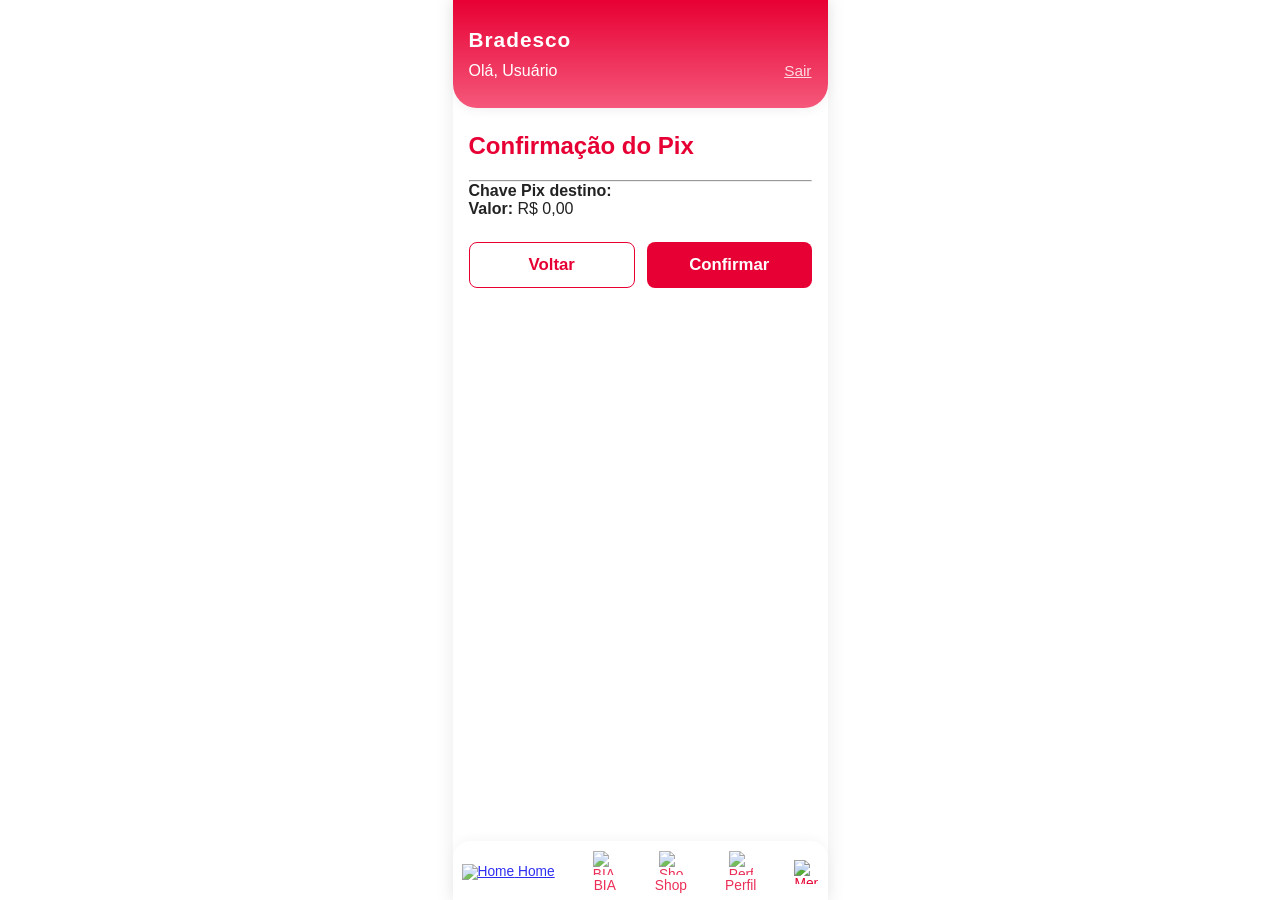
==== frontEnd/confirmacao.html @ d81c0b74 "Projeto" ====
<!DOCTYPE html>
<html lang="pt-BR">

<head>
  <meta charset="UTF-8">
  <title>Confirmação do Pix</title>
  <meta name="viewport" content="width=device-width, initial-scale=1.0">
  <link rel="stylesheet" href="style.css">
</head>

<body>
  <div class="app-container">
    <header class="app-header">
      <div class="header-top">
        <span class="logo">Bradesco</span>
      </div>
      <div class="header-user">
        <span id="user-nome">Olá, Usuário</span>
        <span class="logout">Sair</span>
      </div>
    </header>
    <main>
      <section class="pix-area">
        <h2 style="color:#e70033;font-weight:700;">Confirmação do Pix</h2>
        <hr class="pix-divider" />
        <div id="pix-confirmacao-info" style="margin-bottom:24px;">
          <!-- Informações do Pix preenchidas via JS -->
        </div>
        <div class="pix-btns">
          <button type="button" class="pix-btn-cancelar" onclick="window.location.href='valor.html'">Voltar</button>
          <button type="button" class="pix-btn-continuar" id="btn-confirmar-pix">Confirmar</button>
        </div>
      </section>
    </main>
    <footer class="app-footer">
      <div class="footer-menu">
        <div class="footer-item">
          <a href="home.html">
            <img src="https://img.icons8.com/ios-filled/24/e70033/home.png" alt="Home" />
            <span>Home</span>
          </a>
        </div>
        <div class="footer-item">
          <img src="https://img.icons8.com/ios-filled/24/e70033/robot-3.png" alt="BIA" />
          <span>BIA</span>
        </div>
        <div class="footer-item">
          <img src="https://img.icons8.com/ios-filled/24/e70033/shop.png" alt="Shop" />
          <span>Shop</span>
        </div>
        <div class="footer-item">
          <img src="https://img.icons8.com/ios-filled/24/e70033/user-male-circle.png" alt="Perfil" />
          <span>Perfil</span>
        </div>
        <div class="footer-item active">
          <img src="https://img.icons8.com/ios-filled/24/e70033/menu.png" alt="Menu" />
        </div>
      </div>
    </footer>
  </div>
  <script>
    // Exibe nome do usuário logado
    (function() {
      const userData = localStorage.getItem('usuarioLogado');
      let nome = 'Usuário';
      if (userData) {
        try {
          const user = JSON.parse(userData);
          nome = user.nome || nome;
        } catch {}
      }
      document.getElementById('user-nome').textContent = 'Olá, ' + nome;
    })();

    // Exibe informações do Pix usando localStorage
    const chave = localStorage.getItem('chavePix') || '';
    const valor = localStorage.getItem('valorPix') || '';
    document.getElementById('pix-confirmacao-info').innerHTML = `
        <p><strong>Chave Pix destino:</strong> ${chave}</p>
        <p><strong>Valor:</strong> R$ ${Number(valor).toLocaleString('pt-BR', { minimumFractionDigits: 2, maximumFractionDigits: 2 })}</p>
      `;

    document.getElementById('btn-confirmar-pix').onclick = async function () {
      // Busca dados necessários
      const userData = localStorage.getItem('usuarioLogado');
      const chavePix = localStorage.getItem('chavePix');
      const valorPix = localStorage.getItem('valorPix');
      if (!userData || !chavePix || !valorPix) {
        alert("Dados insuficientes para realizar o Pix.");
        return;
      }
      let contaOrigemId = null;
      try {
        const user = JSON.parse(userData);
        contaOrigemId = user.contaId || user.conta_id || user.idConta || user.id || user.contaId;
        // Se não veio o id da conta no login, busque pelo backend
        if (!contaOrigemId && user.nome && user.saldo !== undefined) {
          // Buscar conta pelo email salvo no localStorage
          const email = localStorage.getItem('emailUsuario');
          if (email) {
            const resp = await fetch(`http://localhost:8080/conta/por-email?email=${encodeURIComponent(email)}`);
            if (resp.ok) {
              const conta = await resp.json();
              contaOrigemId = conta.contaId || conta.id || conta.conta_id;
            }
          }
        }
      } catch {}
      if (!contaOrigemId) {
        alert("Não foi possível identificar sua conta para transferir.");
        return;
      }

      // Buscar conta destino pelo email/chave Pix
      let contaDestinoId = null;
      try {
        const resp = await fetch(`http://localhost:8080/pix/conta/por-chave?chave=${encodeURIComponent(chavePix)}`);
        if (resp.ok) {
          const conta = await resp.json();
          contaDestinoId = conta.contaId || conta.id || conta.conta_id;
        }
      } catch {}
      if (!contaDestinoId) {
        alert("Não foi possível identificar a conta de destino para a chave: " + chavePix);
        return;
      }

      // Chama o endpoint de transferência Pix
      try {
        const resp = await fetch(`http://localhost:8080/pix/transferir?contaOrigem=${contaOrigemId}&contaDestino=${contaDestinoId}&valor=${encodeURIComponent(valorPix)}`, {
          method: "POST"
        });
        if (resp.ok) {
          window.location.href = "comprovante.html";
        } else {
          const msg = await resp.text();
          alert("Erro ao transferir Pix: " + msg);
        }
      } catch (e) {
        alert("Erro ao transferir Pix.");
      }
    };
  </script>
</body>

</html>
---- frontEnd/style.css ----
* {
  margin: 0;
  padding: 0;
  box-sizing: border-box;
  font-family: Arial, sans-serif;
}

:root {
  --primary: #e70033;
  --primary-light: #f5587b;
  --background: #fff;
  --menu-bg: #f7f7f7;
  --footer-bg: #fff;
  --shadow: 0 2px 12px 0 rgba(0, 0, 0, .06);
}

body {
  background: var(--background);
  font-family: 'Segoe UI', Arial, sans-serif;
  margin: 0;
  min-height: 100vh;
  color: #222;
}

.app-container {
  max-width: 375px;
  margin: 0 auto;
  box-shadow: 0 0 16px 4px rgba(0, 0, 0, 0.06);
  background: #fff;
  min-height: 100vh;
  position: relative;
}

.app-header {
  background: linear-gradient(180deg, var(--primary) 0%, var(--primary-light) 100%);
  color: #fff;
  padding: 28px 16px 22px 16px;
  border-radius: 0 0 24px 24px;
  box-shadow: var(--shadow);
  position: relative;
}

.header-top {
  display: flex;
  justify-content: space-between;
  align-items: center;
}

.logo {
  font-weight: bold;
  font-size: 1.3rem;
  letter-spacing: 1px;
}

.header-icons {
  display: flex;
  align-items: center;
}

.icon-bell {
  position: relative;
  display: flex;
  align-items: center;
  cursor: pointer;
}

.icon-bell img {
  width: 26px;
  height: 26px;
}

.icon-bell .badge {
  position: absolute;
  top: -8px;
  right: -8px;
  background: #44e060;
  color: #fff;
  font-size: 0.7rem;
  font-weight: bold;
  border-radius: 8px;
  padding: 2px 5px;
  min-width: 20px;
  text-align: center;
  z-index: 2;
}

.header-user {
  display: flex;
  justify-content: space-between;
  align-items: center;
  margin-top: 10px;
  margin-bottom: 6px;
}

.header-user .logout {
  font-size: 0.96rem;
  opacity: 0.8;
  cursor: pointer;
  text-decoration: underline;
}

.saldo-area {
  text-align: center;
  margin-bottom: 18px;
}

.saldo-btn {
  background: rgba(255, 255, 255, 0.14);
  border: none;
  color: #fff;
  font-size: 1.12rem;
  font-weight: 600;
  border-radius: 16px;
  padding: 8px 20px;
  cursor: pointer;
  margin-bottom: 8px;
  display: inline-flex;
  align-items: center;
  gap: 8px;
  transition: background 0.2s;
}

.saldo-btn:hover {
  background: rgba(255, 255, 255, 0.22);
}

.saldo-valor {
  background: #fff;
  color: var(--primary);
  display: inline-block;
  border-radius: 10px;
  padding: 6px 28px;
  font-size: 1.45rem;
  font-weight: bold;
  letter-spacing: 1px;
  box-shadow: 0 1px 6px rgba(231, 0, 51, 0.08);
  margin-bottom: 4px;
  min-width: 140px;
  cursor: pointer;
  transition: background 0.2s, color 0.2s;
}

.saldo-valor.oculto {
  letter-spacing: 8px;
  color: #bbb;
  background: #eee;
}

.eye {
  margin-left: 5px;
  vertical-align: middle;
}

.menu-row {
  margin-top: 18px;
  display: flex;
  justify-content: space-between;
  gap: 8px;
}

.menu-item {
  display: flex;
  flex-direction: column;
  align-items: center;
  cursor: pointer;
  padding: 0;
  margin: 0 2px;
  width: 36px;
}

.menu-item img {
  background: rgba(255, 255, 255, 0.12);
  border-radius: 50%;
  padding: 7px;
  width: 36px;
  height: 36px;
  margin-bottom: 2px;
  display: block;
}

.menu-item span {
  font-size: 0.82rem;
  margin-top: 2px;
  text-align: center;
  width: 100%;
  line-height: 1.1;
  color: #fff;
  pointer-events: none;
}

.menu-item {
  position: relative;
}

.menu-item img {
  z-index: 1;
}

.menu-item span {
  z-index: 0;
  user-select: none;
}

main {
  background: var(--background);
}

.favoritos {
  padding: 22px 16px 12px 16px;
}

.favoritos h2 {
  font-size: 1.09rem;
  color: #444;
  margin-bottom: 10px;
}

.fav-grid {
  display: flex;
  flex-wrap: wrap;
  gap: 50px;
  /* valor aumentado para mais separação */
}

.fav-item {
  background: #fff;
  border-radius: 16px;
  box-shadow: 0 2px 8px 0 rgba(0, 0, 0, .07);
  padding: 18px 10px 10px 10px;
  width: 80px;
  display: flex;
  flex-direction: column;
  align-items: center;
  cursor: pointer;
  outline: none;
  position: relative;
  transition: box-shadow 0.15s, transform 0.13s;
}

.fav-item:active,
.fav-item:focus {
  box-shadow: 0 6px 24px 0 rgba(231, 0, 51, 0.13);
  transform: scale(1.03);
}

.fav-icon {
  width: 34px;
  height: 34px;
  margin-bottom: 7px;
  transition: transform 0.18s cubic-bezier(.4, 1.3, .6, 1);
}

.fav-item:hover .fav-icon,
.fav-item:focus .fav-icon {
  transform: scale(1.18);
}

.pix-icon {
  background: url('https://i.ibb.co/0Vz336Rg/icons8-foto-34.png') no-repeat center/contain;
  width: 34px;
  height: 34px;
  display: block;
}

.fav-label {
  font-size: 0.70rem;
  color: var(--primary);
  font-weight: 600;
  text-align: center;
}

/* Footer */
.app-footer {
  position: fixed;
  left: 0;
  right: 0;
  bottom: 0;
  width: 100%;
  max-width: 375px;
  margin: 0 auto;
  background: var(--footer-bg);
  box-shadow: 0 -2px 12px 0 rgba(0, 0, 0, .04);
  border-radius: 18px 18px 0 0;
  z-index: 100;
}

.footer-menu {
  display: flex;
  justify-content: space-between;
  align-items: center;
  padding: 7px 8px 5px 8px;
}

.footer-item {
  display: flex;
  flex-direction: column;
  align-items: center;
  font-size: 0.86rem;
  color: #e70033;
  opacity: 0.82;
  cursor: pointer;
  gap: 2px;
  padding: 3px 1px 2px 1px;
  transition: opacity 0.13s;
}

.footer-item.active {
  opacity: 1;
}

.footer-item img {
  width: 24px;
  height: 24px;
  margin-bottom: 1px;
}

.login-bg {
  min-height: 100vh;
  background: #f5f6fa;
  display: flex;
  align-items: center;
  justify-content: center;
}

.login-container {
  background: #fff;
  border-radius: 18px;
  box-shadow: 0 2px 16px 0 rgba(0, 0, 0, 0.10);
  padding: 38px 28px 28px 28px;
  max-width: 340px;
  width: 100%;
  display: flex;
  flex-direction: column;
  align-items: center;
}

.bradesco-logo {
  width: 90px;
  margin-bottom: 18px;
}

.login-title {
  font-size: 1.25rem;
  color: #e70033;
  margin-bottom: 18px;
  font-weight: 700;
  text-align: center;
}

.login-form {
  width: 100%;
  display: flex;
  flex-direction: column;
  gap: 14px;
}

.login-form input {
  padding: 12px 14px;
  border: 1.5px solid #e0e0e0;
  border-radius: 10px;
  font-size: 1rem;
  outline: none;
  transition: border 0.2s;
}

.login-form input:focus {
  border: 1.5px solid #e70033;
}

.login-form button {
  background: #e70033;
  color: #fff;
  border: none;
  border-radius: 10px;
  padding: 12px 0;
  font-size: 1.08rem;
  font-weight: 600;
  cursor: pointer;
  margin-top: 6px;
  transition: background 0.18s;
}

.login-form button:hover {
  background: #c9002b;
}

.login-link {
  display: block;
  margin-top: 8px;
  font-size: 0.97rem;
  color: #e70033;
  text-align: center;
  text-decoration: underline;
  opacity: 0.85;
}

@media (max-width: 500px) {
  .app-container {
    max-width: 100vw;
    border-radius: 0;
  }

  .app-footer {
    max-width: 100vw;
    border-radius: 0;
  }
}

@media (max-width: 375px) {
  .menu-row {
    gap: 2px;
  }

  .fav-item {
    width: 70px;
  }
}

/* Scrollbar hidden for mobile look */
body,
.app-container {
  -ms-overflow-style: none;
  scrollbar-width: none;
}

body::-webkit-scrollbar,
.app-container::-webkit-scrollbar {
  display: none;
}

/* Área Pix */
.pix-area {
  padding: 24px 16px;
}

.pix-area h2 {
  color: #e70033;
  font-size: 1.5rem;
  margin-bottom: 20px;
  font-weight: 700;
}

.pix-grid {
  display: grid;
  grid-template-columns: repeat(3, 1fr);
  gap: 24px 12px;
  justify-items: center;
  margin-top: 10px;
}

.pix-item {
  background: #fff;
  border-radius: 16px;
  box-shadow: 0 2px 8px rgba(0, 0, 0, 0.06);
  display: flex;
  flex-direction: column;
  align-items: center;
  padding: 18px 8px 10px 8px;
  cursor: pointer;
  transition: box-shadow 0.2s, transform 0.2s;
  min-width: 90px;
  min-height: 110px;
}

.pix-item:hover {
  box-shadow: 0 4px 16px rgba(231, 0, 51, 0.12);
  transform: translateY(-2px) scale(1.03);
}

.pix-item img {
  width: 50px;
  height: 50px;
  margin-bottom: 10px;
}

.pix-item span {
  color: #e70033;
  font-size: 1rem;
  font-weight: 500;
  text-align: center;
}

.pix-btns {
  display: flex;
  justify-content: center;
  gap: 12px;
  margin-top: 10px;
}

/* Botão único ocupa 100% da largura */
.pix-btns .pix-btn-continuar:only-child {
  flex: 1 1 100%;
  width: 100%;
  max-width: 100%;
  display: block;
}

/* Se houver só um botão dentro de .pix-btns, ele ocupa 100% */
.pix-btns:only-child,
.pix-btns:has(.pix-btn-continuar:only-child) {
  justify-content: center;
}

.pix-btn-continuar {
  flex: 1;
  background: #e70033;
  color: #fff;
  border: none;
  border-radius: 8px;
  padding: 12px 0;
  font-size: 1.05rem;
  font-weight: 600;
  cursor: pointer;
  transition: background 0.18s, color 0.18s;
}

.pix-btn-cancelar {
  flex: 1;
  background: #fff;
  color: #e70033;
  border: 1.5px solid #e70033;
  border-radius: 8px;
  padding: 12px 0;
  font-size: 1.05rem;
  font-weight: 600;
  cursor: pointer;
  transition: background 0.18s, color 0.18s;
}

.pix-btn-cancelar:hover {
  background: #f7f7f7;
}
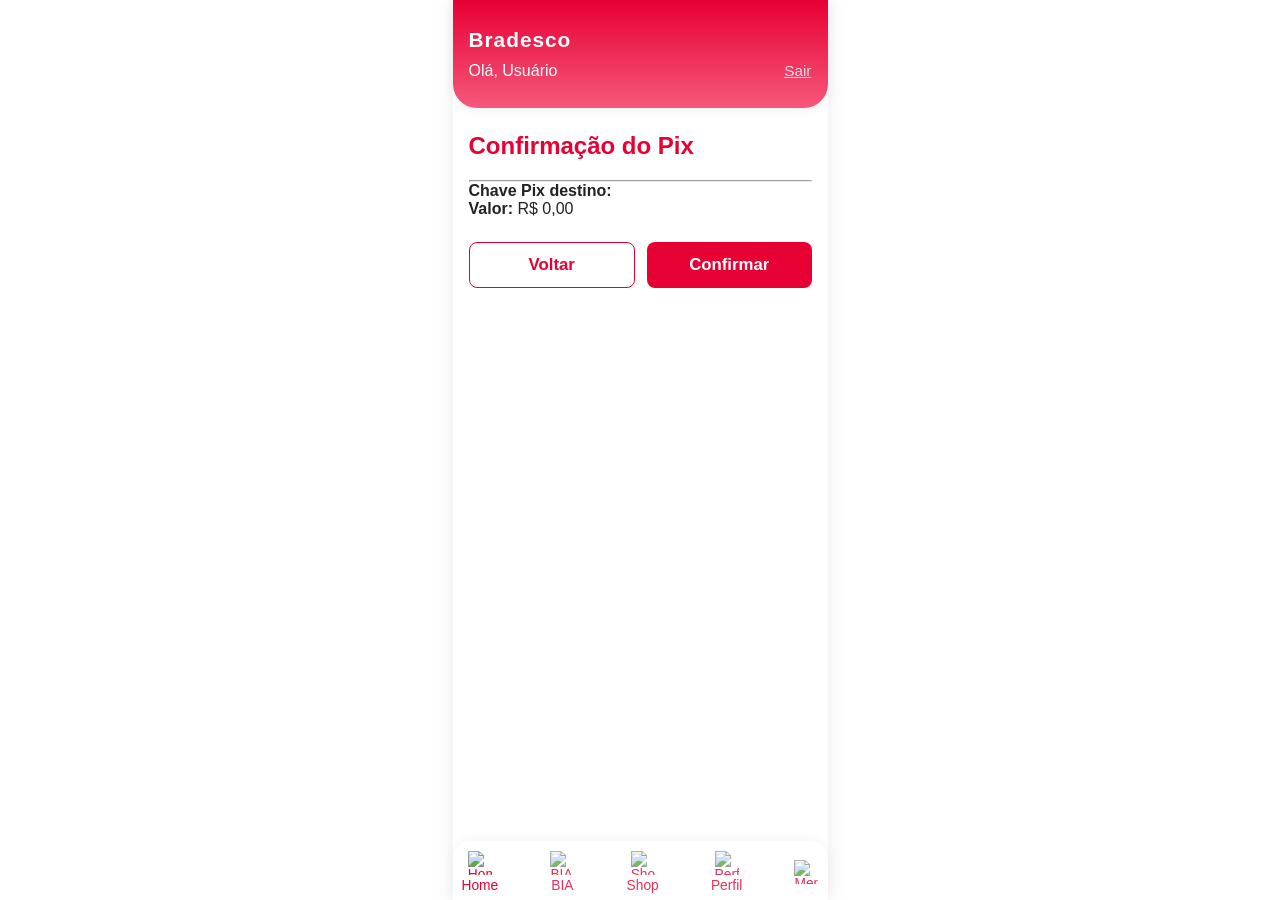
==== commit 508507a0: "Tela de extratos" ====
--- a/frontEnd/confirmacao.html
+++ b/frontEnd/confirmacao.html
@@ -34,11 +34,9 @@
     </main>
     <footer class="app-footer">
       <div class="footer-menu">
-        <div class="footer-item">
-          <a href="home.html">
-            <img src="https://img.icons8.com/ios-filled/24/e70033/home.png" alt="Home" />
-            <span>Home</span>
-          </a>
+        <div class="footer-item active" onclick="window.location.href='home.html'" tabindex="0">
+          <img src="https://img.icons8.com/ios-filled/24/e70033/home.png" alt="Home" />
+          <span>Home</span>
         </div>
         <div class="footer-item">
           <img src="https://img.icons8.com/ios-filled/24/e70033/robot-3.png" alt="BIA" />
@@ -52,7 +50,7 @@
           <img src="https://img.icons8.com/ios-filled/24/e70033/user-male-circle.png" alt="Perfil" />
           <span>Perfil</span>
         </div>
-        <div class="footer-item active">
+        <div class="footer-item">
           <img src="https://img.icons8.com/ios-filled/24/e70033/menu.png" alt="Menu" />
         </div>
       </div>
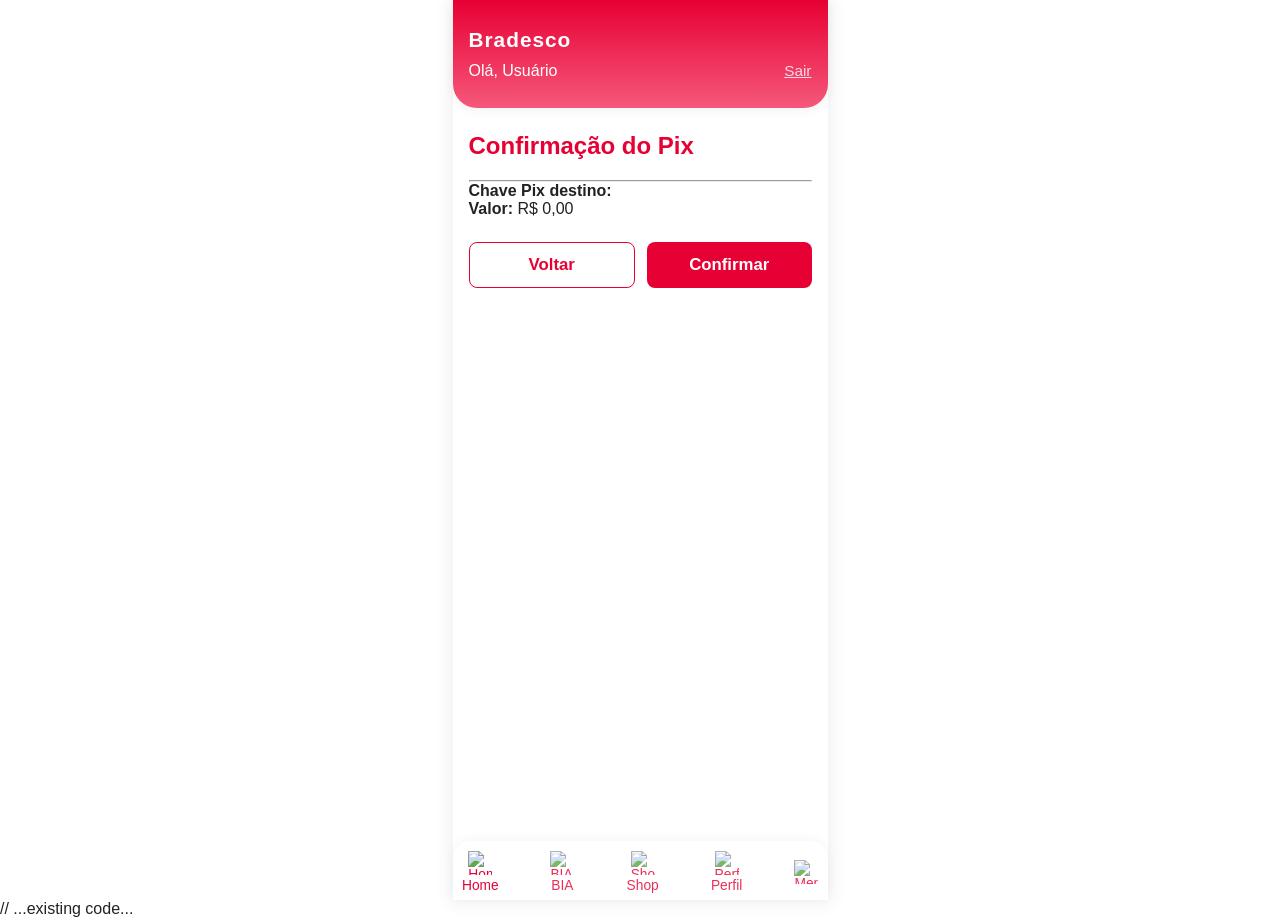
==== commit 89fa2941: "alterações" ====
--- a/frontEnd/confirmacao.html
+++ b/frontEnd/confirmacao.html
@@ -139,6 +139,15 @@
       }
     };
   </script>
+    // ...existing code...
+  <script>
+   
+    document.querySelector('.logout')?.addEventListener('click', function() {
+      localStorage.clear();
+      window.location.replace('index.html');
+    });
+  </script>
+
 </body>
 
 </html>
